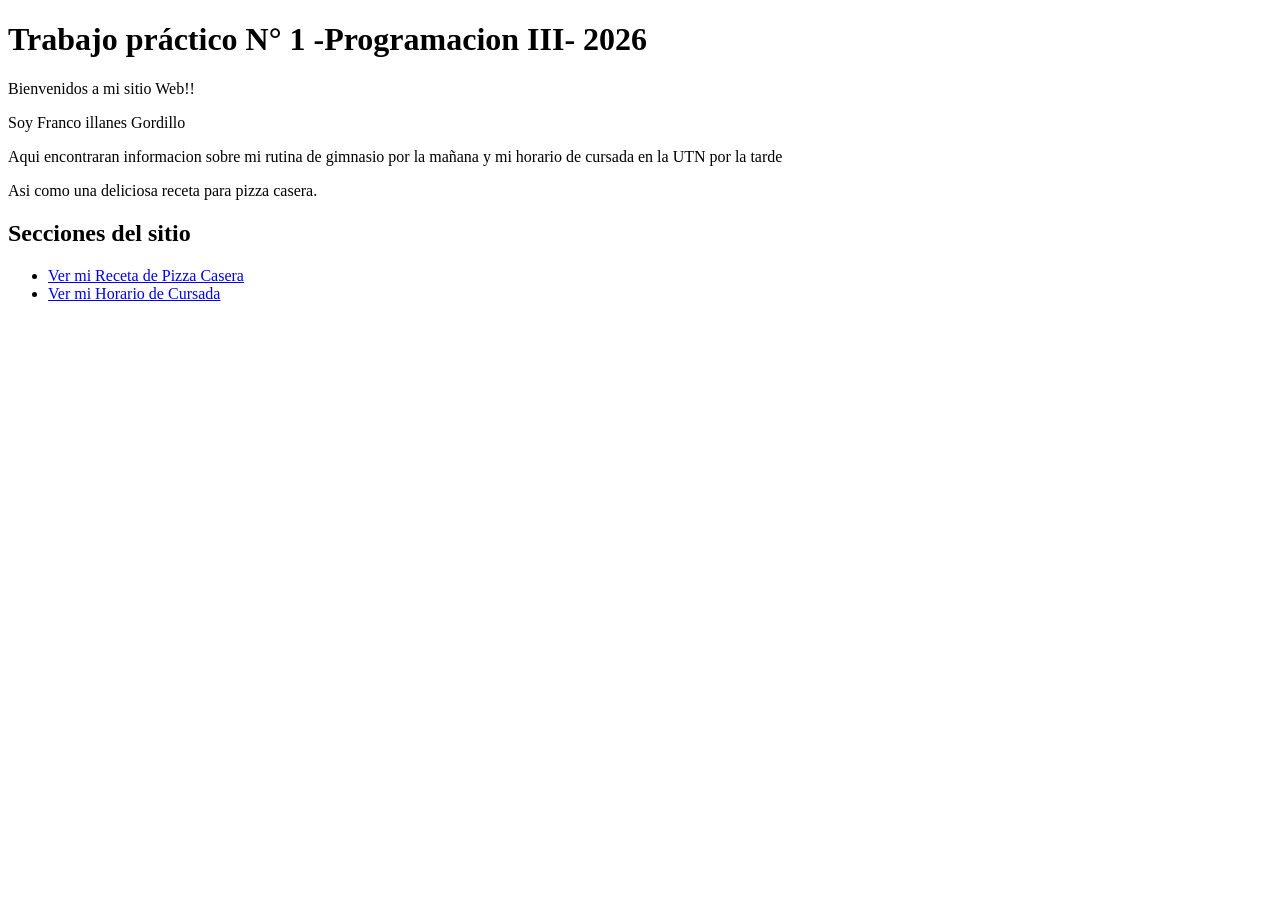
==== index.html @ 1f489f08 "Agrego presentación personal en index,creacion de otros dos archivos y enlace entre ellos" ====
<!DOCTYPE html>
<html lang="es">
<head>
    <meta charset="UTF-8">
    <title>Trabajo práctico N° 1 -Programación III- 2026</title>
</head>
<body>
    <h1>Trabajo práctico N° 1 -Programacion III- 2026</h1>
    <p>Bienvenidos a mi sitio Web!!</p>
    <P>Soy Franco illanes Gordillo</P>
    <p>Aqui encontraran informacion sobre mi rutina de gimnasio por la mañana y mi horario de cursada en la UTN por la tarde</p>
    <p>Asi como una deliciosa receta para pizza casera.</p>    
    <h2>Secciones del sitio</h2>
<ul>
    <li><a href="receta.html">Ver mi Receta de Pizza Casera</a></li>
    <li><a href="horario.html">Ver mi Horario de Cursada</a></li>
</ul>
</body>
</html>
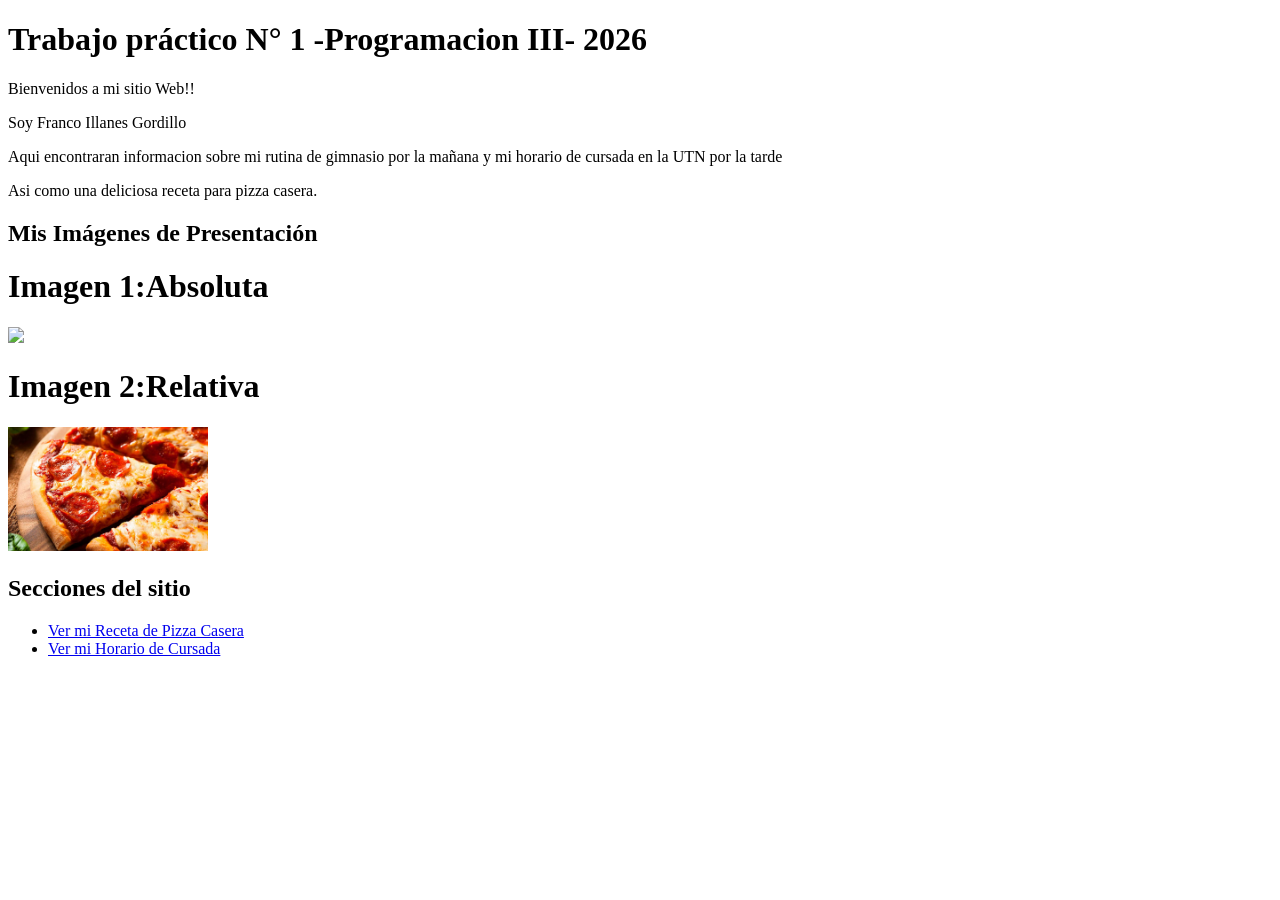
==== commit b3f60bc4: "Agrego imagenes ordenadas indicando ruta absoluta y relativa" ====
--- a/index.html
+++ b/index.html
@@ -7,9 +7,22 @@
 <body>
     <h1>Trabajo práctico N° 1 -Programacion III- 2026</h1>
     <p>Bienvenidos a mi sitio Web!!</p>
-    <P>Soy Franco illanes Gordillo</P>
+    <P>Soy Franco Illanes Gordillo</P>
     <p>Aqui encontraran informacion sobre mi rutina de gimnasio por la mañana y mi horario de cursada en la UTN por la tarde</p>
-    <p>Asi como una deliciosa receta para pizza casera.</p>    
+    <p>Asi como una deliciosa receta para pizza casera.</p>   
+    
+    <h2>Mis Imágenes de Presentación</h2>
+
+    <h1>Imagen 1:Absoluta</h1>
+
+    <img src="https://upload.wikimedia.org/wikipedia/commons/6/67/UTN_logo.jpg" width="150">
+
+    <h1>Imagen 2:Relativa</h1>
+    
+    <img src="pizza.jpg" width="200"> 
+
+    
+    
     <h2>Secciones del sitio</h2>
 <ul>
     <li><a href="receta.html">Ver mi Receta de Pizza Casera</a></li>
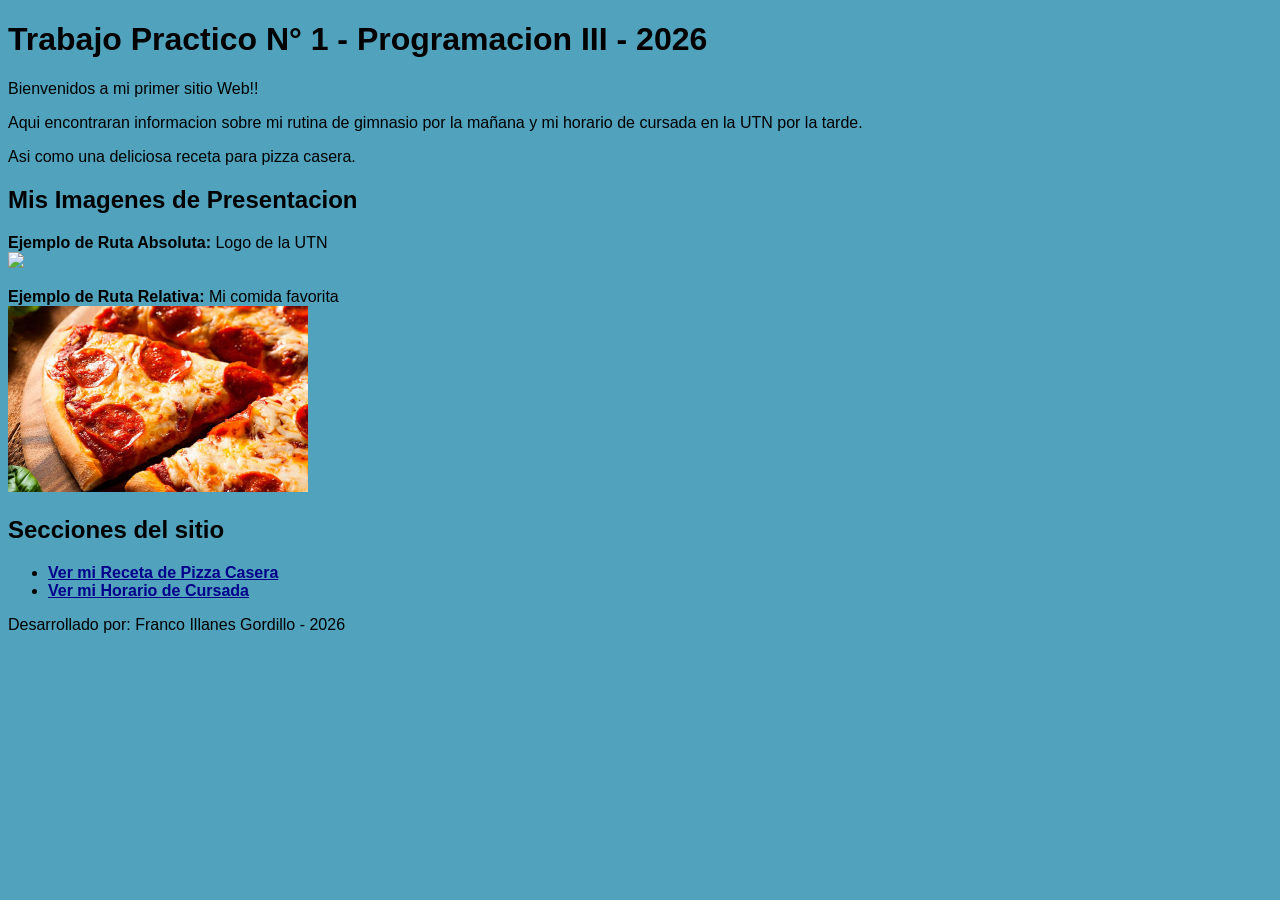
==== commit 90b58dfb: "corrijo ruta de imagen, agrego semantica correcta html5 y configuro estilo.css a todas las paginas" ====
--- a/index.html
+++ b/index.html
@@ -2,31 +2,47 @@
 <html lang="es">
 <head>
     <meta charset="UTF-8">
-    <title>Trabajo práctico N° 1 -Programación III- 2026</title>
+    <title>Trabajo practico N° 1 - Programacion III</title>
+    <link rel="stylesheet" href="estilo.css"> 
 </head>
 <body>
-    <h1>Trabajo práctico N° 1 -Programacion III- 2026</h1>
-    <p>Bienvenidos a mi sitio Web!!</p>
-    <P>Soy Franco Illanes Gordillo</P>
-    <p>Aqui encontraran informacion sobre mi rutina de gimnasio por la mañana y mi horario de cursada en la UTN por la tarde</p>
-    <p>Asi como una deliciosa receta para pizza casera.</p>   
-    
-    <h2>Mis Imágenes de Presentación</h2>
 
-    <h1>Imagen 1:Absoluta</h1>
+    <header>
+        <h1>Trabajo Practico N° 1 - Programacion III - 2026</h1>
+        <p>Bienvenidos a mi primer sitio Web!!</p>
+    </header>
 
-    <img src="https://upload.wikimedia.org/wikipedia/commons/6/67/UTN_logo.jpg" width="150">
+    <main>
+        <section>
+            <p>Aqui encontraran informacion sobre mi rutina de gimnasio por la mañana y mi horario de cursada en la UTN por la tarde.</p>
+            <p>Asi como una deliciosa receta para pizza casera.</p>
+        </section>
 
-    <h1>Imagen 2:Relativa</h1>
-    
-    <img src="pizza.jpg" width="200"> 
+        <section>
+            <h2>Mis Imagenes de Presentacion</h2>
+            
+            <p>
+                <strong>Ejemplo de Ruta Absoluta:</strong> Logo de la UTN <br>
+                <img src="https://upload.wikimedia.org/wikipedia/commons/6/67/UTN_logo.jpg" width="150">
+            </p>
 
-    
-    
-    <h2>Secciones del sitio</h2>
-<ul>
-    <li><a href="receta.html">Ver mi Receta de Pizza Casera</a></li>
-    <li><a href="horario.html">Ver mi Horario de Cursada</a></li>
-</ul>
+            <p>
+                <strong>Ejemplo de Ruta Relativa:</strong> Mi comida favorita <br>
+                <img src="imagenes/pizza.jpg" width="300">
+        </section>
+
+        <nav>
+            <h2>Secciones del sitio</h2>
+            <ul>
+                <li><a href="receta.html">Ver mi Receta de Pizza Casera</a></li>
+                <li><a href="horario.html">Ver mi Horario de Cursada</a></li>
+            </ul>
+        <nav>
+    </main>
+
+    <footer>
+        <p>Desarrollado por: Franco Illanes Gordillo - 2026</p>
+    </footer>
+
 </body>
 </html>
--- a/estilo.css
+++ b/estilo.css
@@ -0,0 +1,29 @@
+body {
+    font-family: Arial, sans-serif;
+    
+    background-color: #50a2bd; 
+    
+    color: black; 
+    
+    font-size: 16px;
+}
+
+h1, h2 {
+
+    color: black;
+}
+
+table {
+    background-color: white;
+}
+
+th {
+    
+    background-color: black;
+    color: white;
+}
+
+a {
+    color: #00008b;
+    font-weight: bold;
+}
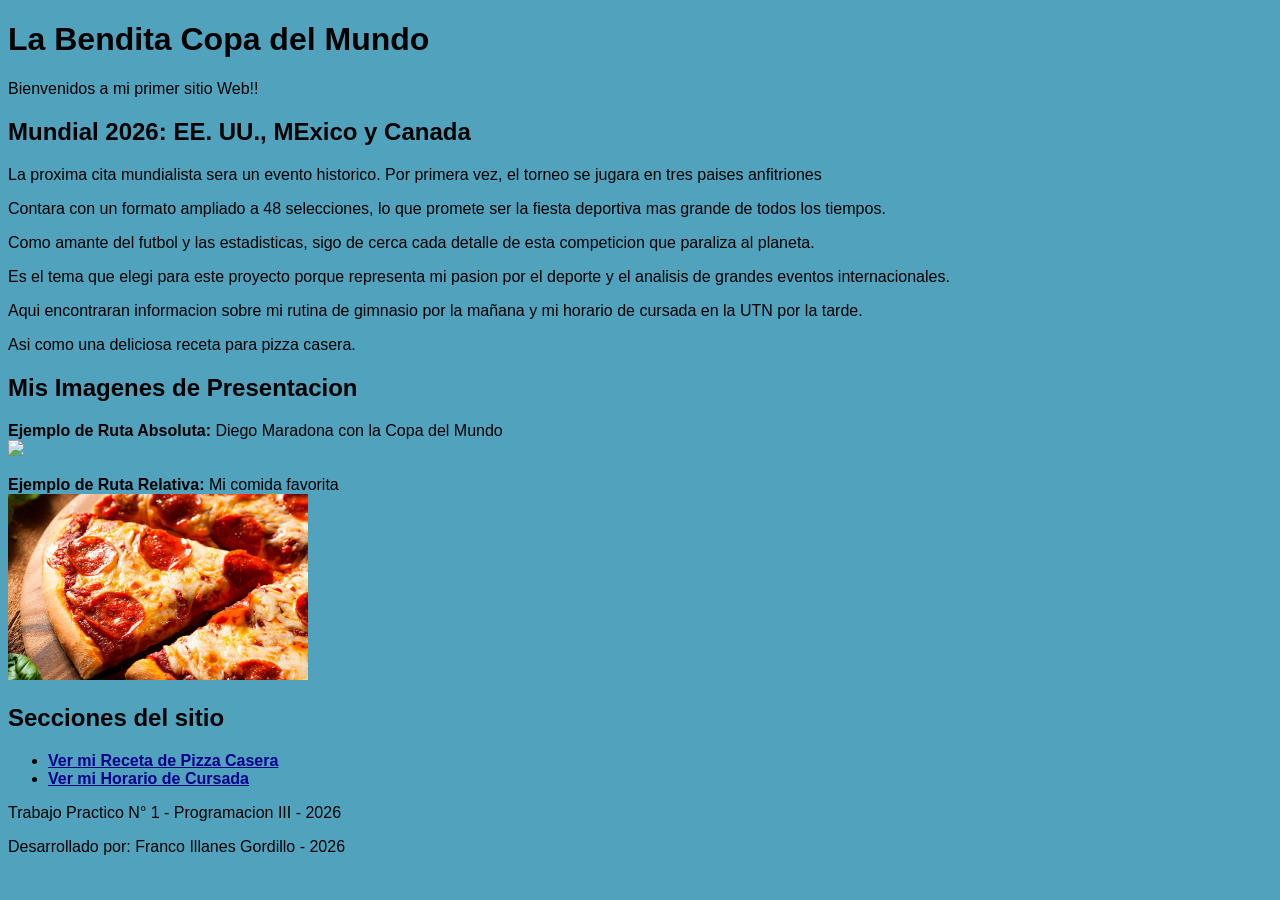
==== commit 2f0df577: "Agrego tema del Mundial 2026 a la pagina , modifico imagen de ruta absoluta y corrijo alineacion de " ====
--- a/index.html
+++ b/index.html
@@ -2,17 +2,25 @@
 <html lang="es">
 <head>
     <meta charset="UTF-8">
-    <title>Trabajo practico N° 1 - Programacion III</title>
+    <title>La Bendita Copa del Mundo</title>
     <link rel="stylesheet" href="estilo.css"> 
 </head>
 <body>
 
     <header>
-        <h1>Trabajo Practico N° 1 - Programacion III - 2026</h1>
+        <h1>La Bendita Copa del Mundo</h1>
         <p>Bienvenidos a mi primer sitio Web!!</p>
     </header>
 
     <main>
+        <section>
+            <h2>Mundial 2026: EE. UU., MExico y Canada</h2>
+            <p>La proxima cita mundialista sera un evento historico. Por primera vez, el torneo se jugara en tres paises anfitriones </p>
+            <p>Contara con un formato ampliado a 48 selecciones, lo que promete ser la fiesta deportiva mas grande de todos los tiempos.</p>
+            <p>Como amante del futbol y las estadisticas, sigo de cerca cada detalle de esta competicion que paraliza al planeta.</p>
+            <p>Es el tema que elegi para este proyecto porque representa mi pasion por el deporte y el analisis de grandes eventos internacionales.</p>
+        </section>
+
         <section>
             <p>Aqui encontraran informacion sobre mi rutina de gimnasio por la mañana y mi horario de cursada en la UTN por la tarde.</p>
             <p>Asi como una deliciosa receta para pizza casera.</p>
@@ -22,12 +30,12 @@
             <h2>Mis Imagenes de Presentacion</h2>
             
             <p>
-                <strong>Ejemplo de Ruta Absoluta:</strong> Logo de la UTN <br>
-                <img src="https://upload.wikimedia.org/wikipedia/commons/6/67/UTN_logo.jpg" width="150">
+                <strong>Ejemplo de Ruta Absoluta:</strong> Diego Maradona con la Copa del Mundo<br>
+                <img src="https://upload.wikimedia.org/wikipedia/commons/thumb/c/cf/Maradona_cup_azteca.jpg/330px-Maradona_cup_azteca.jpg" width="150">
             </p>
 
             <p>
-                <strong>Ejemplo de Ruta Relativa:</strong> Mi comida favorita <br>
+                <strong>Ejemplo de Ruta Relativa:</strong> Mi comida favorita<br>
                 <img src="imagenes/pizza.jpg" width="300">
         </section>
 
@@ -41,6 +49,7 @@
     </main>
 
     <footer>
+        <p>Trabajo Practico N° 1 - Programacion III - 2026</p>
         <p>Desarrollado por: Franco Illanes Gordillo - 2026</p>
     </footer>
 
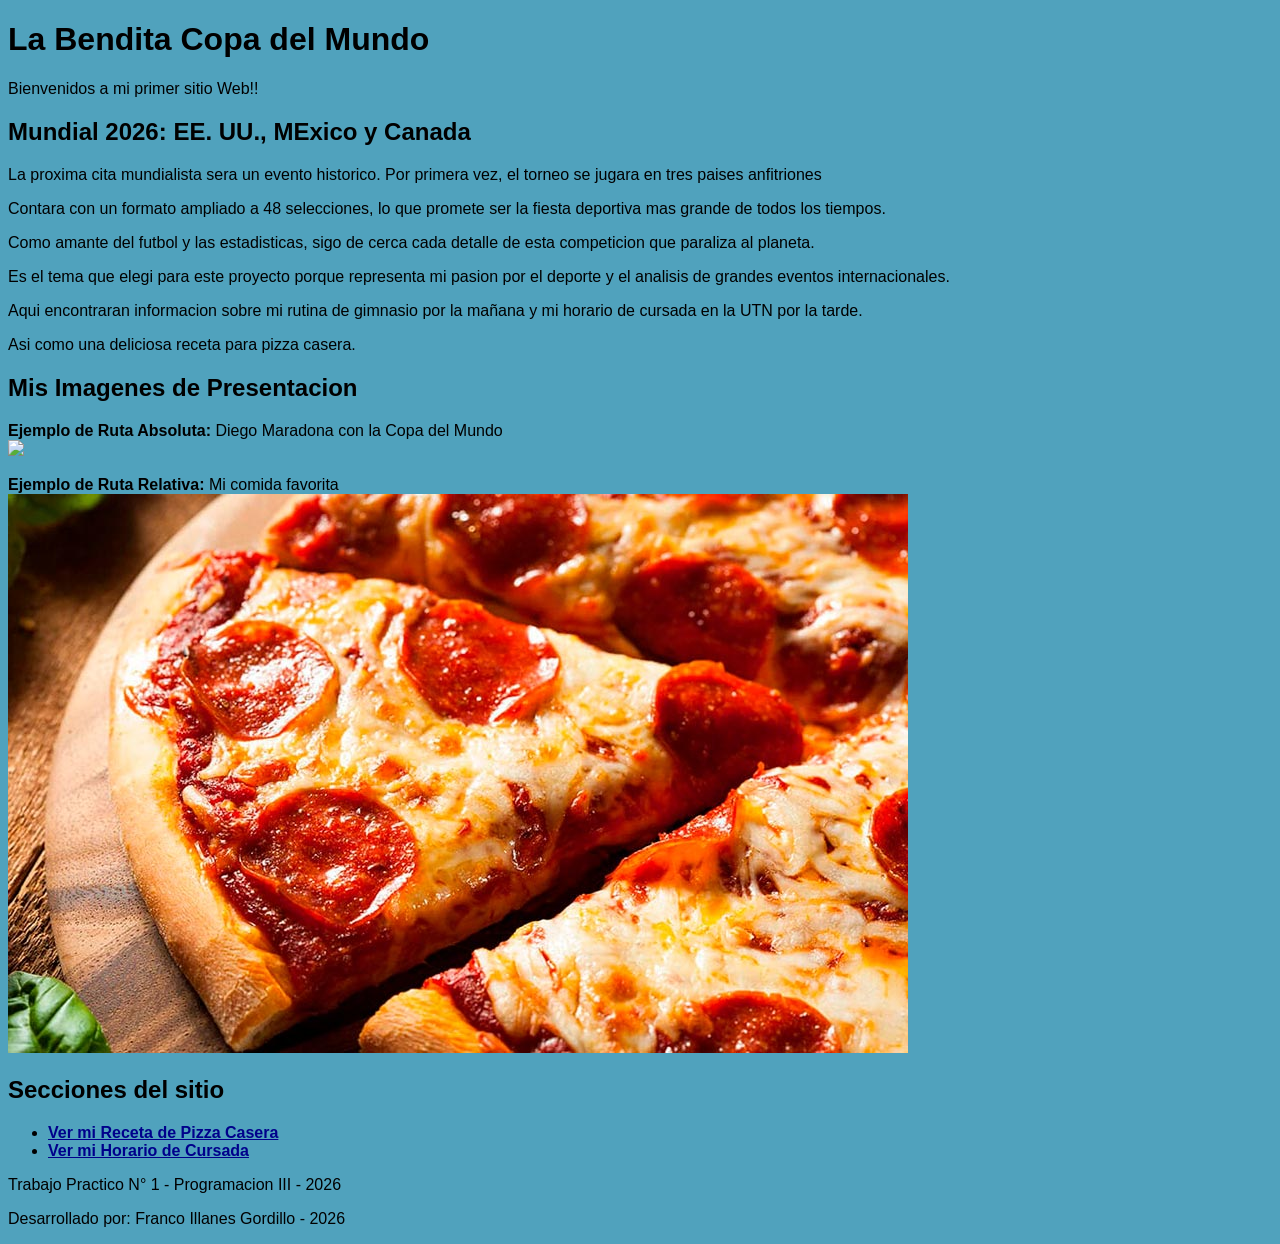
==== commit 24f5c240: "correccion tamaño imagen" ====
--- a/index.html
+++ b/index.html
@@ -31,12 +31,12 @@
             
             <p>
                 <strong>Ejemplo de Ruta Absoluta:</strong> Diego Maradona con la Copa del Mundo<br>
-                <img src="https://upload.wikimedia.org/wikipedia/commons/thumb/c/cf/Maradona_cup_azteca.jpg/330px-Maradona_cup_azteca.jpg" width="150">
+                <img src="https://upload.wikimedia.org/wikipedia/commons/thumb/c/cf/Maradona_cup_azteca.jpg/330px-Maradona_cup_azteca.jpg">
             </p>
 
             <p>
                 <strong>Ejemplo de Ruta Relativa:</strong> Mi comida favorita<br>
-                <img src="imagenes/pizza.jpg" width="300">
+                <img src="imagenes/pizza.jpg">
         </section>
 
         <nav>
